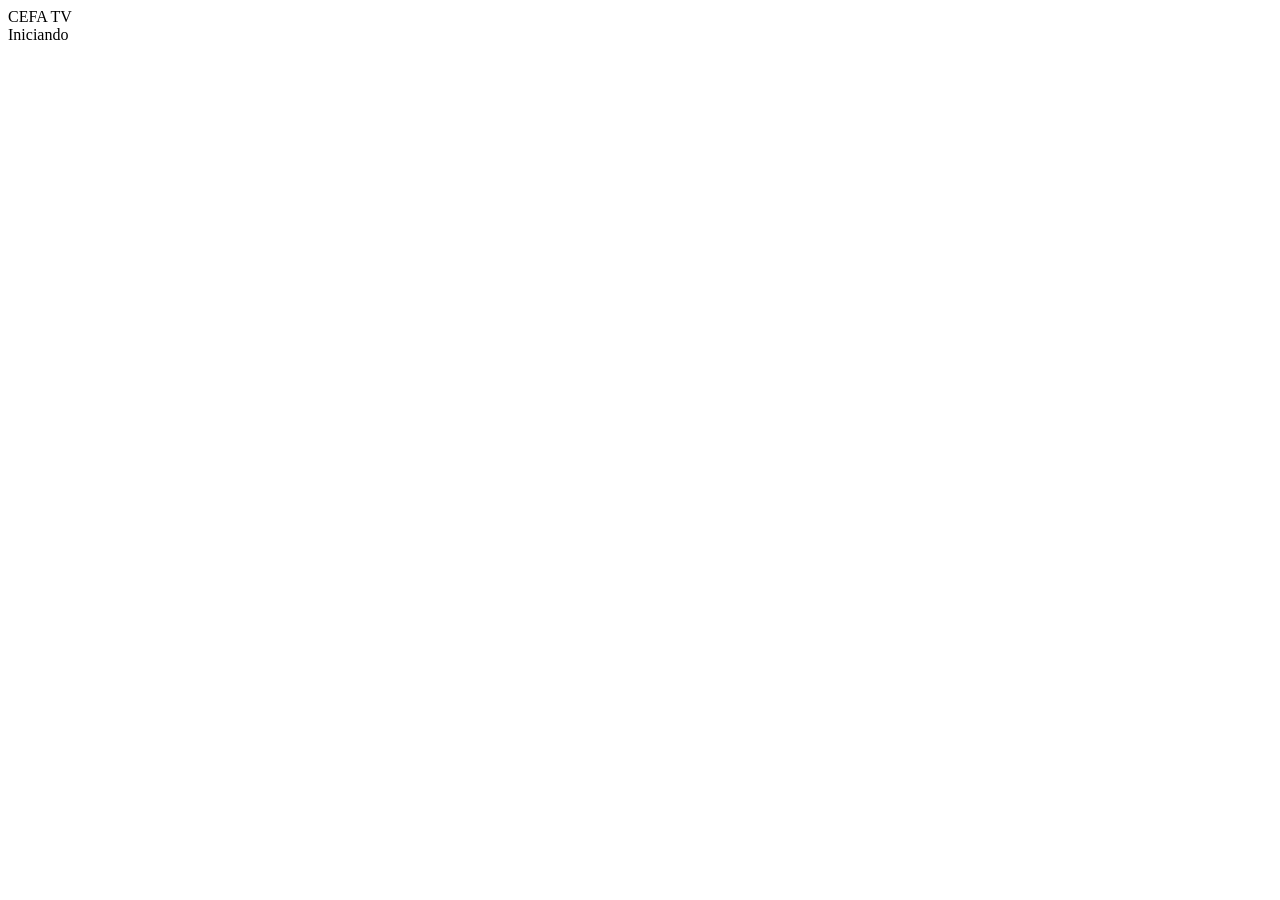
==== src/main/resources/static/player.html @ fb0f08ac "feat(player): reproductor CEFA TV con alta por clave, sincronización offline y control remoto Co-Aut" ====
<!doctype html>
<html lang="es">
  <head>
    <meta charset="utf-8" />
    <title>CEFA TV</title>
    <meta name="viewport" content="width=device-width, initial-scale=1" />
    <link rel="stylesheet" href="/player.css" />
  </head>
  <body>
    <div id="stage">
      <div class="layer" id="layer-a"></div>
      <div class="layer" id="layer-b"></div>
    </div>
    <div id="idle" class="visible">
      <div class="brand">CEFA TV</div>
      <div id="idle-message">Iniciando</div>
    </div>
    <script src="/player.js"></script>
  </body>
</html>
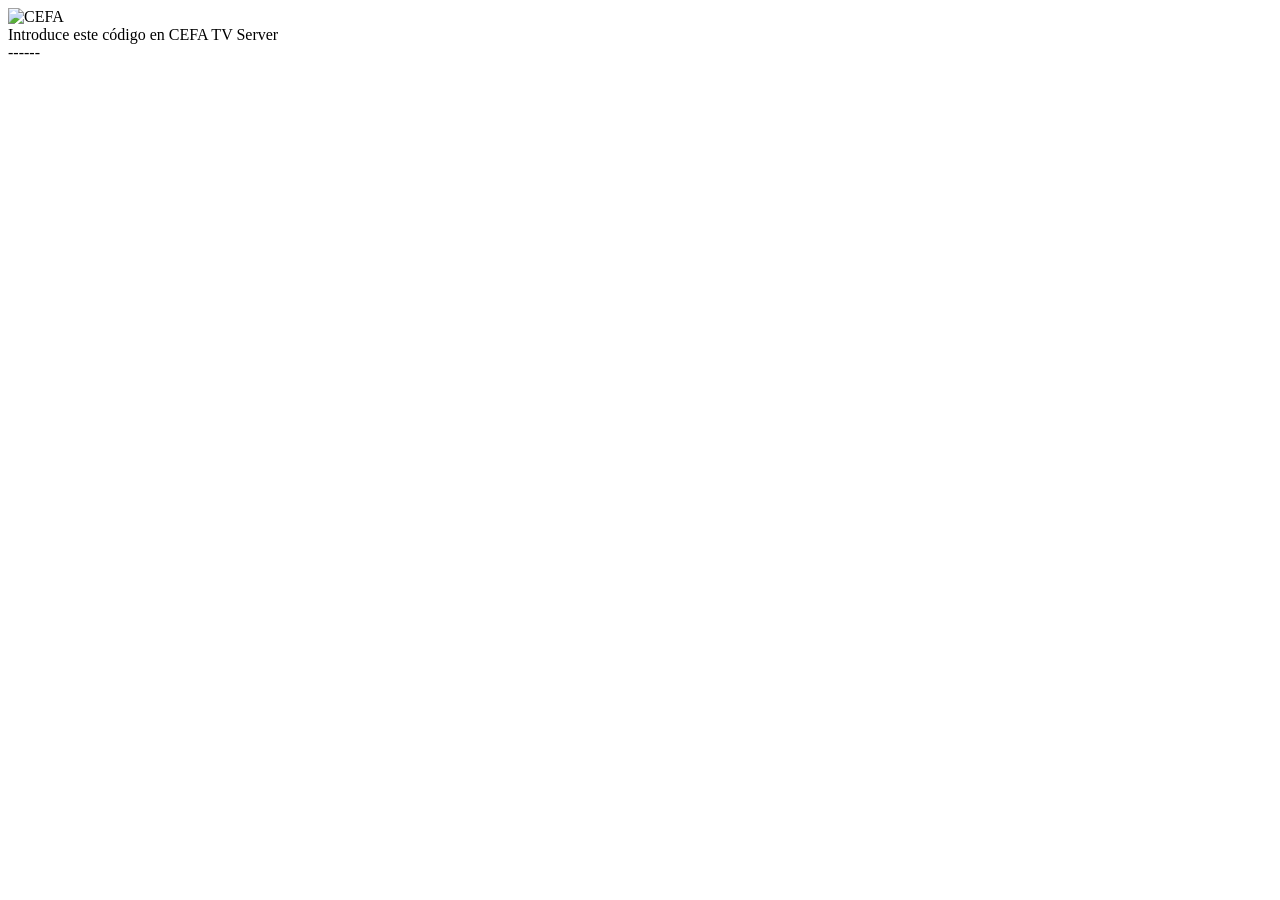
==== commit bc8dbfb7: "feat(player): emparejamiento por código, robustez, pantalla, vista previa y logo configurable Sustit" ====
--- a/src/main/resources/static/player.html
+++ b/src/main/resources/static/player.html
@@ -11,9 +11,18 @@
       <div class="layer" id="layer-a"></div>
       <div class="layer" id="layer-b"></div>
     </div>
-    <div id="idle" class="visible">
-      <div class="brand">CEFA TV</div>
-      <div id="idle-message">Iniciando</div>
+    <div id="screen" class="visible" data-screen="LOGO">
+      <div id="logo-box"><img id="logo" src="/brand/cefa-logo-white.svg" alt="CEFA" /></div>
+      <div id="pairing" class="block">
+        <div id="pairing-title">Introduce este código en CEFA TV Server</div>
+        <div id="pairing-code">------</div>
+        <div id="pairing-server"></div>
+      </div>
+      <div id="status" class="block">
+        <div id="status-title"></div>
+        <div id="status-detail"></div>
+        <div id="status-retry"></div>
+      </div>
     </div>
     <script src="/player.js"></script>
   </body>
